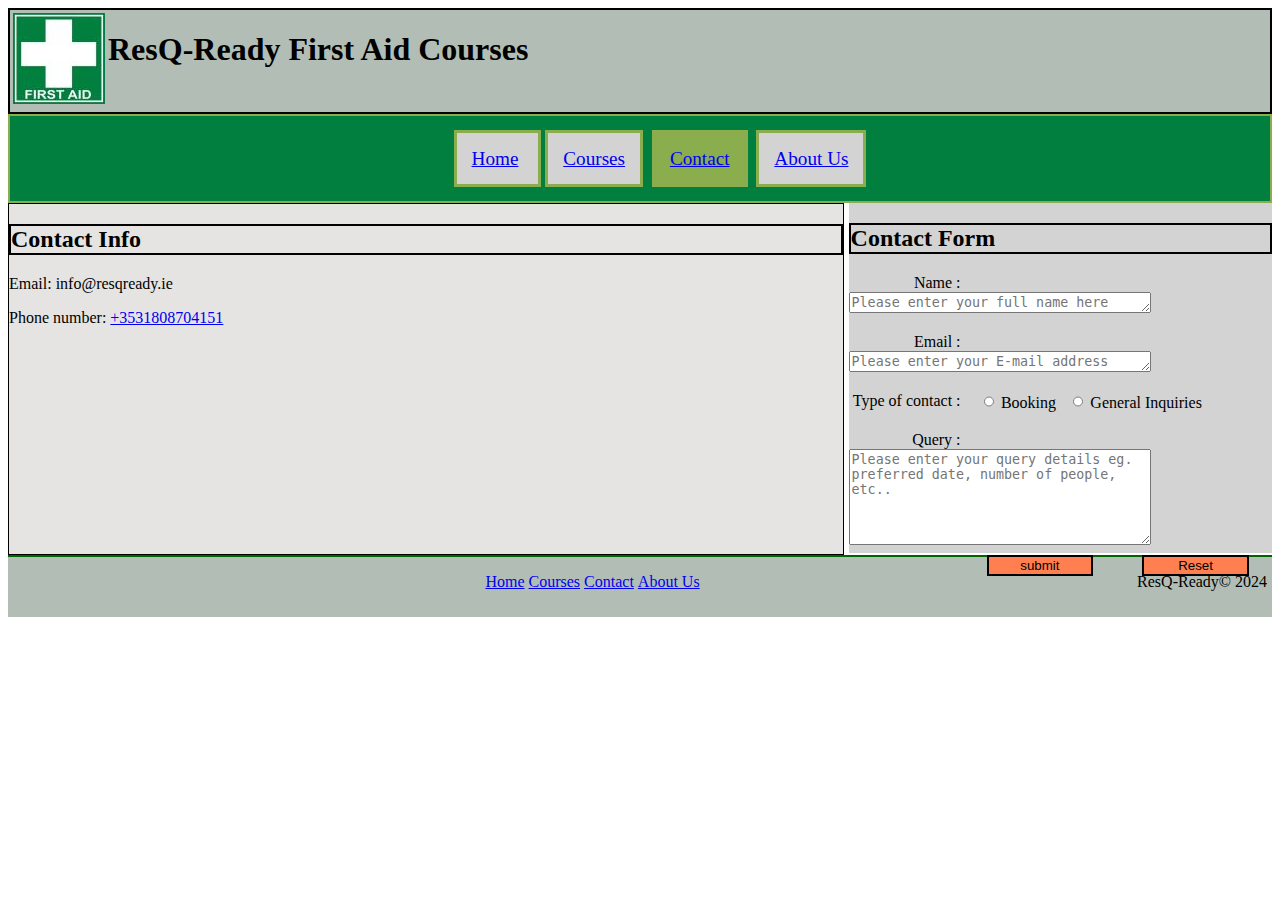
==== contact.html @ 6f9a5219 "Added contact form buttons" ====
<!DOCTYPE html>
<html lang="en">
    
    <!--  -->
    <head>
        <meta charset="UTF-8">
        <meta name="viewport" content="width=device-width, initail-scale=1.0">
        <meta http-equiv="X-UA-Compatible" content="ie=edge">
        <meta name="description" content="">
        <meta name="keywords" content="">
        <title> ResQ-Ready Con </title>
        <link rel="icon" href="images/favicon.jpg" type="image/gif" sizes="16x16">
        <link rel="stylesheet" href="styles/styles.css">
        

        <style>
            aside
            {
                height: 350px;
                width: 33.5%;
                float: right;
                background-color: #d3d3d3;
                
                
            }
            main{
                width: 66%;
                height: 350px;
                float:left;
                border-right: 1% solid #000000;
            }
        </style>
    </head>

    <body>

        <header>
            <img src="images/firstaidlogo.jpg" alt="logo" class="logo"   >
            <h1>ResQ-Ready First Aid Courses</h1>          
        </header>
        <nav>
            <ul> 
                <li> <a href="index.html">Home</a> </li>
                <li> <a href="courses.html">Courses</a></li>
                <li id="active"> <a href="contact.html">Contact</a></li>
                <li > <a href="info.html">About Us</a></li>
                
            </ul>

        </nav>    
        <main id="content"><!-- Main section ofcontent on page--> 
            <h2>
                Contact Info
            </h2>
            
            <p>
                Email:    info@resqready.ie <!--Not a real email address-->
            </p>
            <p>
                Phone number: <a href="https://www.randomphonenumbergenerator.com/ireland/">+3531808704151</a> <!--Random phone number -->
            </p>
        </main>
        <aside>
            <h2>    
                Contact Form
            </h2>
           <p>
                <label for="name">Name : </label>
                <textarea cols="35" rows="1" id="nameBox" name="name" placeholder="Please enter your full name here"></textarea>
           </p>
           <p>
                <label for="Email">Email : </label>
                <textarea cols="35" rows="1" id="EmailBox" name="Email" placeholder="Please enter your E-mail address"></textarea>
           </p>
           <p>
                <label for="contactType">Type of contact : </label>
                <input type="radio" class ="contactType" name="contactType" value="Booking"> Booking
                <input type="radio" class ="contactType" name="contactType" value="General"> General Inquiries
           </p>
           <p>
                <label for="message">Query : </label>
                <textarea cols="35" rows="6" id="messageBox" name="message" placeholder="Please enter your query details eg. preferred date, number of people, etc.."></textarea>
                <input type="submit" name="submit" id="button" value="submit">
                <input type="reset" name="reset" id="reset">
           </p>
        </aside>
        

        <footer><!-- Footer -->
           
            <p>
                 ResQ-Ready&copy; 2024
            </p>
            <ul>
                <li><a href="index.html">Home</a></li>
                <li><a href="courses.html">Courses</a></li>
                <li> <a href="contact.html">Contact</a></li>
                <li><a href="info.html">About Us</a></li>
           </ul>
            
            
            
        </footer>
    </body>

</html>
---- styles/styles.css ----
main
{
    
    background-color: #E5E4E2;
    border: 1px solid #000000 ;
}
.logo{
    float: left;
    padding: 3px;
}
header{
    border: 2px solid black;
    background-color: #b2beb5;
    height: 97px;
    padding-bottom: 5px;
}
nav{
    background-color: rgb(0, 127, 63);
    height: 60px;
    padding: 1%;
    border: 2px solid rgb(138,173,78);
    text-decoration:none;
    
    
}
nav ul
{
    text-align: center;
    font-size: 1.2em;
    
}

nav ul li
{
    list-style-type: none;
    background-color: #d3d3d3;
    display: inline;
    border: 3px solid rgb(138,173,78);
    padding: 15px;
    margin: 2px;   
    
}
#active{
    background-color: rgb(138, 173, 78);
}
h2{
    border: 2px solid black;
}
footer{
    clear: both;
    border-top: 2px solid darkgreen;
    background-color: #b2beb5;
    height: 60px;
}
footer p{
    float: right;
    padding-right: 5px;
}
footer ul{
    text-align: center;
}
footer ul li{
    display: inline;
}
table{
    width: 80%;
    border: 1px solid black;
    border-collapse: collapse;
    font-size: x-large;
    text-align: center;
    vertical-align: middle;
    padding: 2px;
    margin-top: 35px;
    margin-bottom: 35px;
    margin-left: 10%;
}
table caption{
    border: 2px solid black;
}
th,td{
    border: 1px solid black;
    text-align: left;
    padding: 6px;
}
thead th{
    width: 20%;
}
label{
    float: left;
    width: 112px;
    padding-right: 10px;
    text-align: right;
}
input{
    margin-left: 1em;
    margin-bottom: .5em;
    width: 220px;
}
#button,#reset{
    margin-top: .5em;
    width: 8em;
    background-color: coral;
    border: 2px solid black;
}
input[type = checkbox]{
    width: 15px;
}
#button{
    margin-left: 138px;
}
#reset{
    margin-left: 45px;
}
input[type= radio]{
    width: 10px;
}
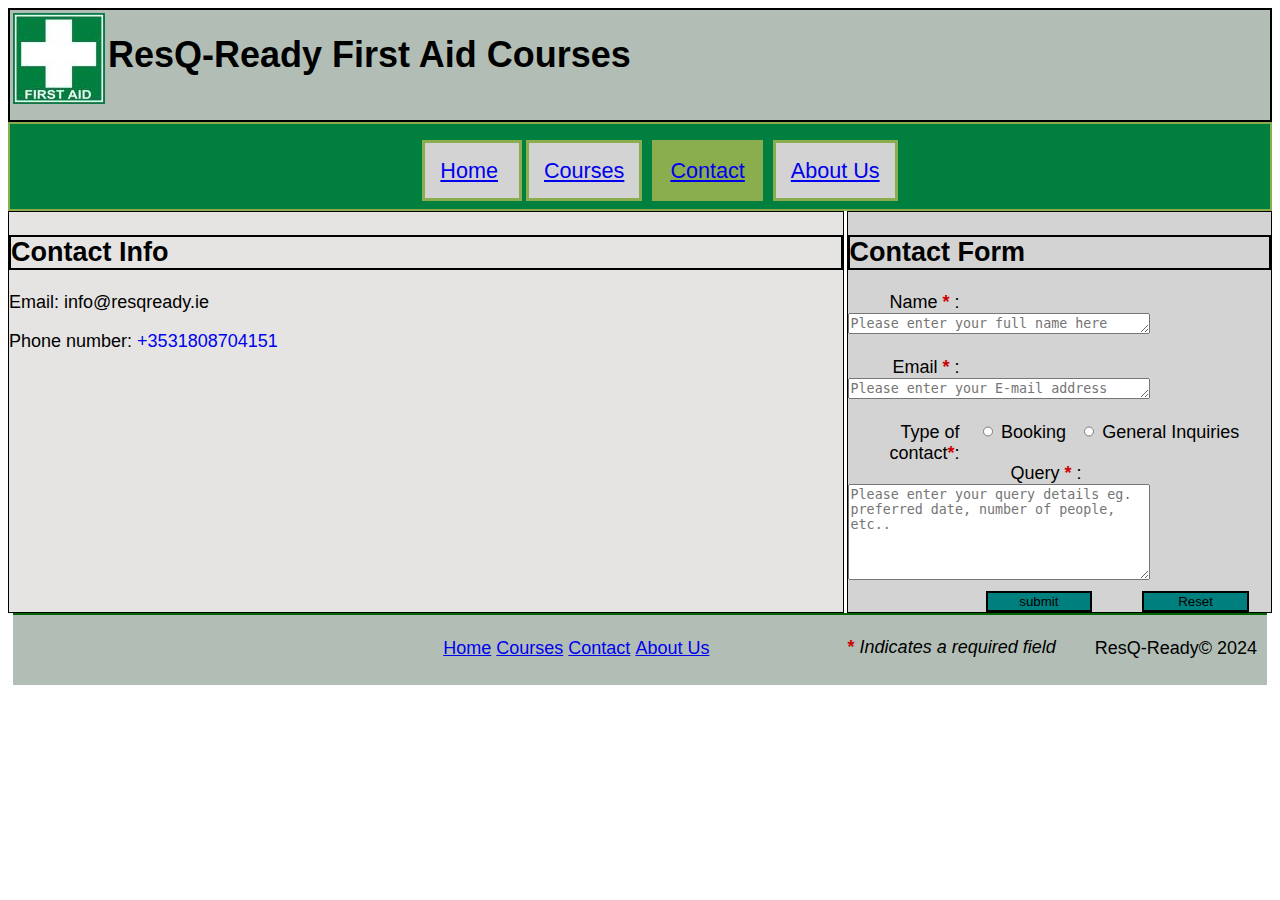
==== commit b7a352b3: "Changed a number of things" ====
--- a/contact.html
+++ b/contact.html
@@ -8,24 +8,25 @@
         <meta http-equiv="X-UA-Compatible" content="ie=edge">
         <meta name="description" content="">
         <meta name="keywords" content="">
-        <title> ResQ-Ready Con </title>
+        <title> ResQ-Ready Contact </title>
         <link rel="icon" href="images/favicon.jpg" type="image/gif" sizes="16x16">
         <link rel="stylesheet" href="styles/styles.css">
+        
         
 
         <style>
             aside
             {
-                height: 350px;
+                height: 400px;
                 width: 33.5%;
                 float: right;
                 background-color: #d3d3d3;
-                
+                border: 1px solid #000000;
                 
             }
             main{
                 width: 66%;
-                height: 350px;
+                height: 400px;
                 float:left;
                 border-right: 1% solid #000000;
             }
@@ -57,32 +58,41 @@
                 Email:    info@resqready.ie <!--Not a real email address-->
             </p>
             <p>
-                Phone number: <a href="https://www.randomphonenumbergenerator.com/ireland/">+3531808704151</a> <!--Random phone number -->
+                Phone number: <a href="https://www.randomphonenumbergenerator.com/ireland/" style="text-decoration: none ;">+3531808704151</a> <!--Random phone number -->
             </p>
         </main>
         <aside>
             <h2>    
                 Contact Form
             </h2>
-           <p>
-                <label for="name">Name : </label>
-                <textarea cols="35" rows="1" id="nameBox" name="name" placeholder="Please enter your full name here"></textarea>
-           </p>
-           <p>
-                <label for="Email">Email : </label>
-                <textarea cols="35" rows="1" id="EmailBox" name="Email" placeholder="Please enter your E-mail address"></textarea>
-           </p>
-           <p>
-                <label for="contactType">Type of contact : </label>
-                <input type="radio" class ="contactType" name="contactType" value="Booking"> Booking
-                <input type="radio" class ="contactType" name="contactType" value="General"> General Inquiries
-           </p>
-           <p>
-                <label for="message">Query : </label>
-                <textarea cols="35" rows="6" id="messageBox" name="message" placeholder="Please enter your query details eg. preferred date, number of people, etc.."></textarea>
-                <input type="submit" name="submit" id="button" value="submit">
-                <input type="reset" name="reset" id="reset">
-           </p>
+            <form action="http://foo.com" method="get">
+                <p>
+                        <label for="name" >Name <span class="required">*</span> : </label>
+                        
+                        <textarea cols="35" rows="1" id="nameBox" name="name" placeholder="Please enter your full name here"></textarea><br>
+                        
+
+                </p>
+                <p>
+                        <label for="Email">Email <span class="required">*</span> : </label>
+                        
+                        <textarea cols="35" rows="1" id="EmailBox" name="Email" placeholder="Please enter your E-mail address"></textarea><br>
+                        
+                </p>
+                <p>
+                        <label for="contactType">Type of contact<span class="required">*</span>: </label>
+                        <input type="radio" class ="contactType" name="contactType" value="Booking"> Booking
+                        <input type="radio" class ="contactType" name="contactType" value="General"> General Inquiries
+                        <br>
+                </p>
+                <p>
+                        <label for="message">Query <span class="required">*</span> : </label>
+                        <textarea cols="35" rows="6" id="messageBox" name="message" placeholder="Please enter your query details eg. preferred date, number of people, etc.."></textarea><br>
+                        <input type="submit" name="submit" id="button" value="submit">
+                        <input type="reset" name="reset" id="reset">
+                </p>
+                <p><span class="required">*</span> <em>Indicates a required field</em></p>
+            </form>
         </aside>
         
 
--- a/styles/styles.css
+++ b/styles/styles.css
@@ -1,8 +1,13 @@
+body{
+    font-family: Arial, Helvetica, sans-serif;
+    font-size: large;
+}
 main
 {
     
     background-color: #E5E4E2;
     border: 1px solid #000000 ;
+
 }
 .logo{
     float: left;
@@ -11,7 +16,7 @@
 header{
     border: 2px solid black;
     background-color: #b2beb5;
-    height: 97px;
+    height: 105px;
     padding-bottom: 5px;
 }
 nav{
@@ -48,6 +53,8 @@
 }
 footer{
     clear: both;
+    padding:  5px;
+    margin: 5px;
     border-top: 2px solid darkgreen;
     background-color: #b2beb5;
     height: 60px;
@@ -99,7 +106,7 @@
 #button,#reset{
     margin-top: .5em;
     width: 8em;
-    background-color: coral;
+    background-color: #007F7F;
     border: 2px solid black;
 }
 input[type = checkbox]{
@@ -113,4 +120,14 @@
 }
 input[type= radio]{
     width: 10px;
+}
+.required{
+    font-weight: bold;
+    color: rgb(204, 4, 4);
+}
+.col_detail{
+    column-count:2;
+    column-rule: 2px solid rgb(0, 127, 63);
+    column-gap: 50px;
+    padding: 2px;
 }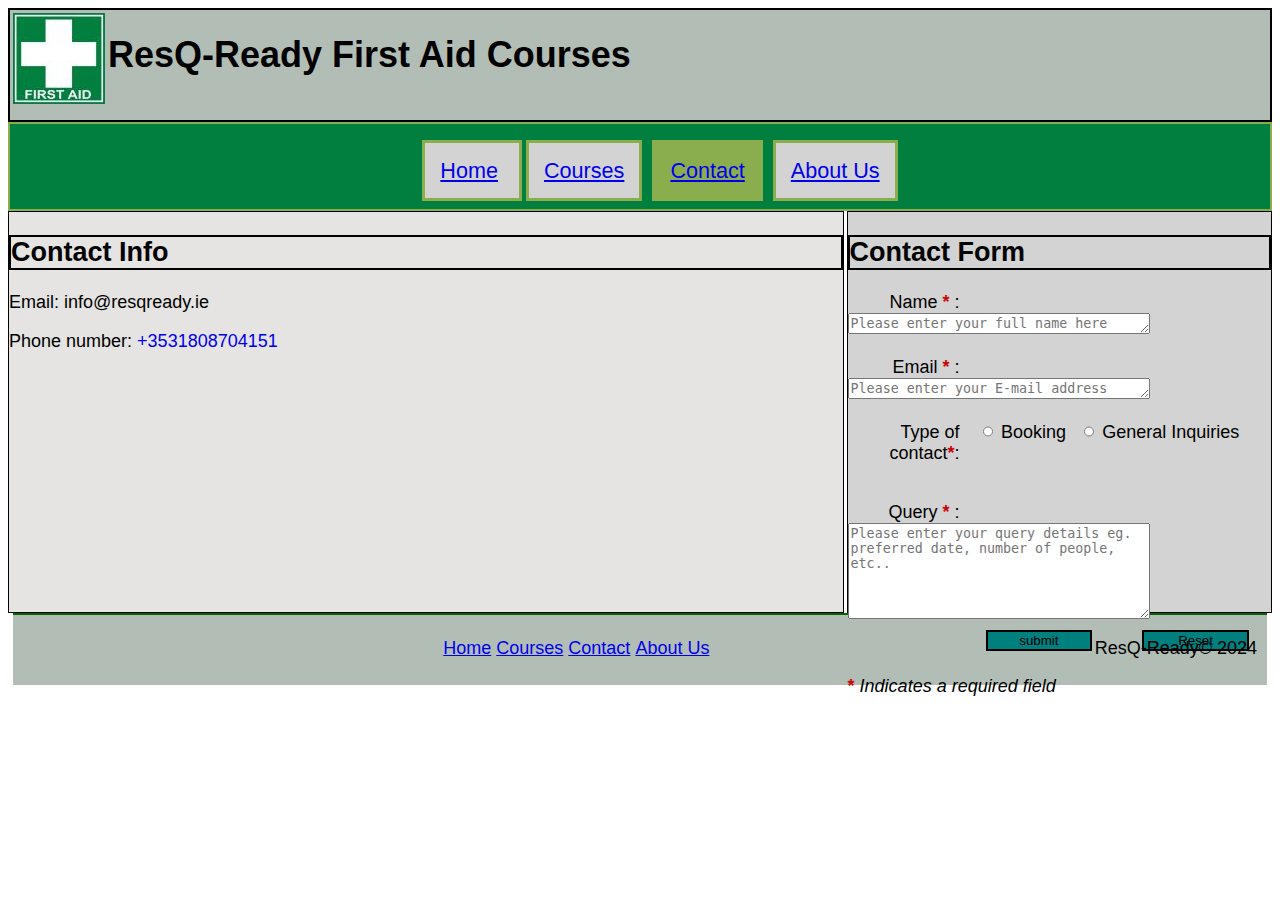
==== commit 0ee5d5db: "fixed form layout" ====
--- a/contact.html
+++ b/contact.html
@@ -67,29 +67,29 @@
             </h2>
             <form action="http://foo.com" method="get">
                 <p>
-                        <label for="name" >Name <span class="required">*</span> : </label>
+                  <label for="name" >Name <span class="required">*</span> : </label>
                         
-                        <textarea cols="35" rows="1" id="nameBox" name="name" placeholder="Please enter your full name here"></textarea><br>
+                    <textarea cols="35" rows="1" id="nameBox" name="name" placeholder="Please enter your full name here"></textarea><br>
                         
 
                 </p>
                 <p>
-                        <label for="Email">Email <span class="required">*</span> : </label>
-                        
-                        <textarea cols="35" rows="1" id="EmailBox" name="Email" placeholder="Please enter your E-mail address"></textarea><br>
+                    <label for="Email">Email <span class="required">*</span> : </label>
+                    
+                    <textarea cols="35" rows="1" id="EmailBox" name="Email" placeholder="Please enter your E-mail address"></textarea><br>
                         
                 </p>
                 <p>
-                        <label for="contactType">Type of contact<span class="required">*</span>: </label>
-                        <input type="radio" class ="contactType" name="contactType" value="Booking"> Booking
-                        <input type="radio" class ="contactType" name="contactType" value="General"> General Inquiries
-                        <br>
+                    <label for="contactType">Type of contact<span class="required">*</span>: </label>
+                    <input type="radio" class ="contactType" name="contactType" value="Booking"> Booking
+                    <input type="radio" class ="contactType" name="contactType" value="General"> General Inquiries
+                    <p> </p><br>
                 </p>
                 <p>
-                        <label for="message">Query <span class="required">*</span> : </label>
-                        <textarea cols="35" rows="6" id="messageBox" name="message" placeholder="Please enter your query details eg. preferred date, number of people, etc.."></textarea><br>
-                        <input type="submit" name="submit" id="button" value="submit">
-                        <input type="reset" name="reset" id="reset">
+                    <label for="message">Query <span class="required">*</span> : </label>
+                    <textarea cols="35" rows="6" id="messageBox" name="message" placeholder="Please enter your query details eg. preferred date, number of people, etc.."></textarea><br>
+                    <input type="submit" name="submit" id="button" value="submit">
+                    <input type="reset" name="reset" id="reset">
                 </p>
                 <p><span class="required">*</span> <em>Indicates a required field</em></p>
             </form>
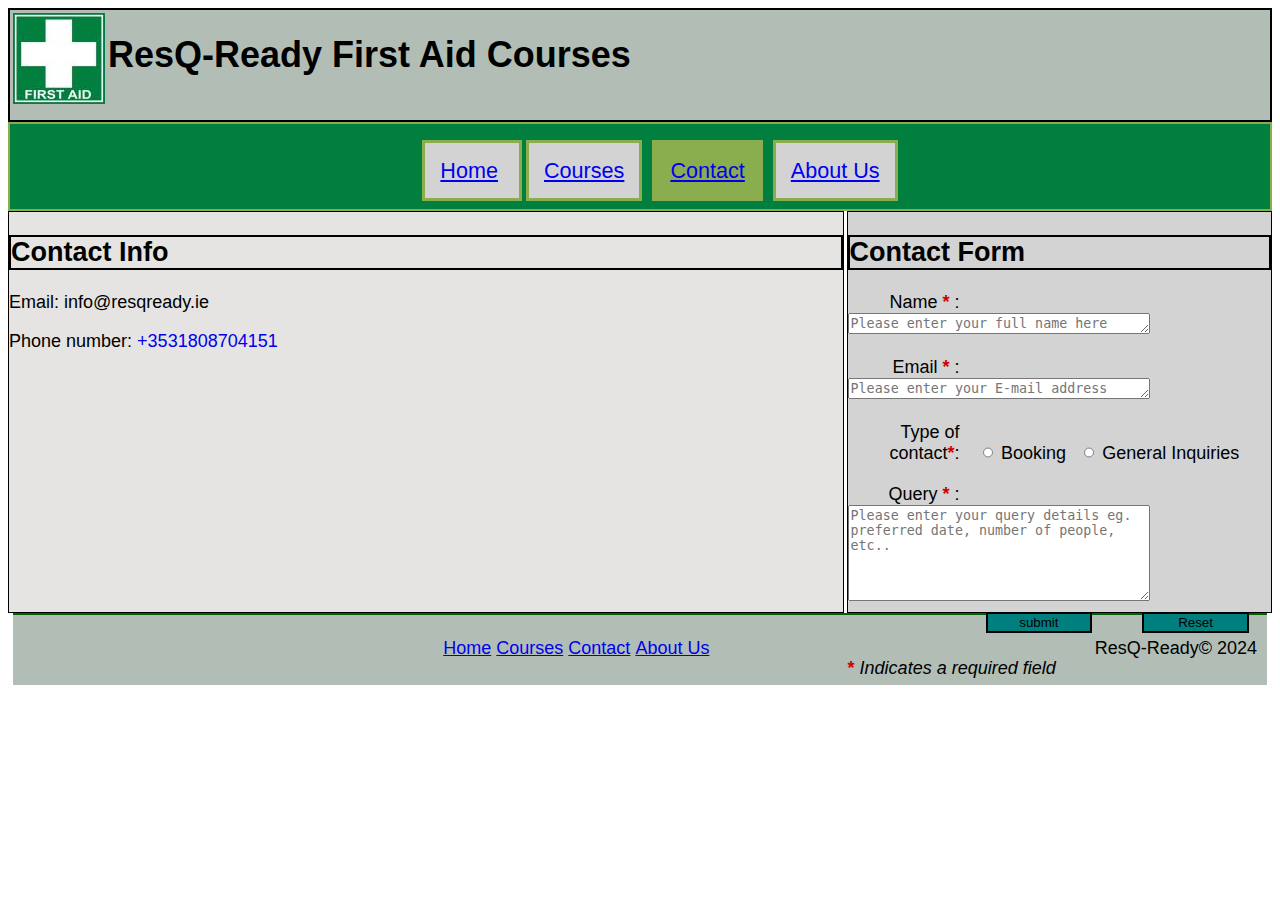
==== commit 02944e50: "fixed form layout" ====
--- a/contact.html
+++ b/contact.html
@@ -80,10 +80,10 @@
                         
                 </p>
                 <p>
-                    <label for="contactType">Type of contact<span class="required">*</span>: </label>
+                    <label for="contactType">Type of contact<span class="required">*</span>: </label> <br>
                     <input type="radio" class ="contactType" name="contactType" value="Booking"> Booking
-                    <input type="radio" class ="contactType" name="contactType" value="General"> General Inquiries
-                    <p> </p><br>
+                    <input type="radio" class ="contactType" name="contactType" value="General"> General Inquiries 
+                    
                 </p>
                 <p>
                     <label for="message">Query <span class="required">*</span> : </label>
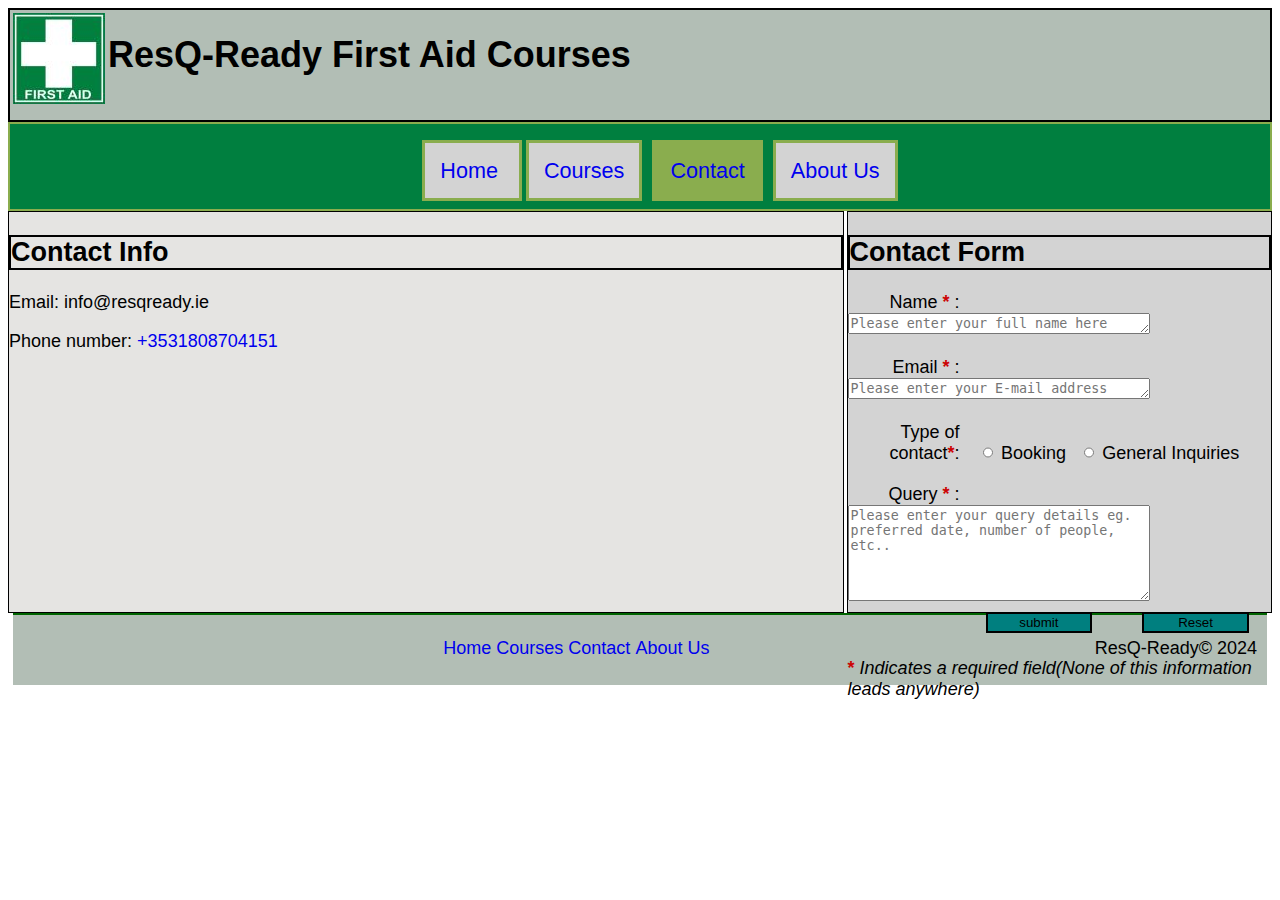
==== commit ec5630b8: "Update contact.html" ====
--- a/contact.html
+++ b/contact.html
@@ -91,7 +91,7 @@
                     <input type="submit" name="submit" id="button" value="submit">
                     <input type="reset" name="reset" id="reset">
                 </p>
-                <p><span class="required">*</span> <em>Indicates a required field</em></p>
+                <p><span class="required">*</span> <em>Indicates a required field(None of this information leads anywhere)</em></p>
             </form>
         </aside>
         
@@ -116,4 +116,4 @@
 </html>
 
 
-        +        
--- a/styles/styles.css
+++ b/styles/styles.css
@@ -44,7 +44,12 @@
     padding: 15px;
     margin: 2px;   
     
+    
 }
+ul li a{
+    text-decoration: none;
+}
+
 #active{
     background-color: rgb(138, 173, 78);
 }
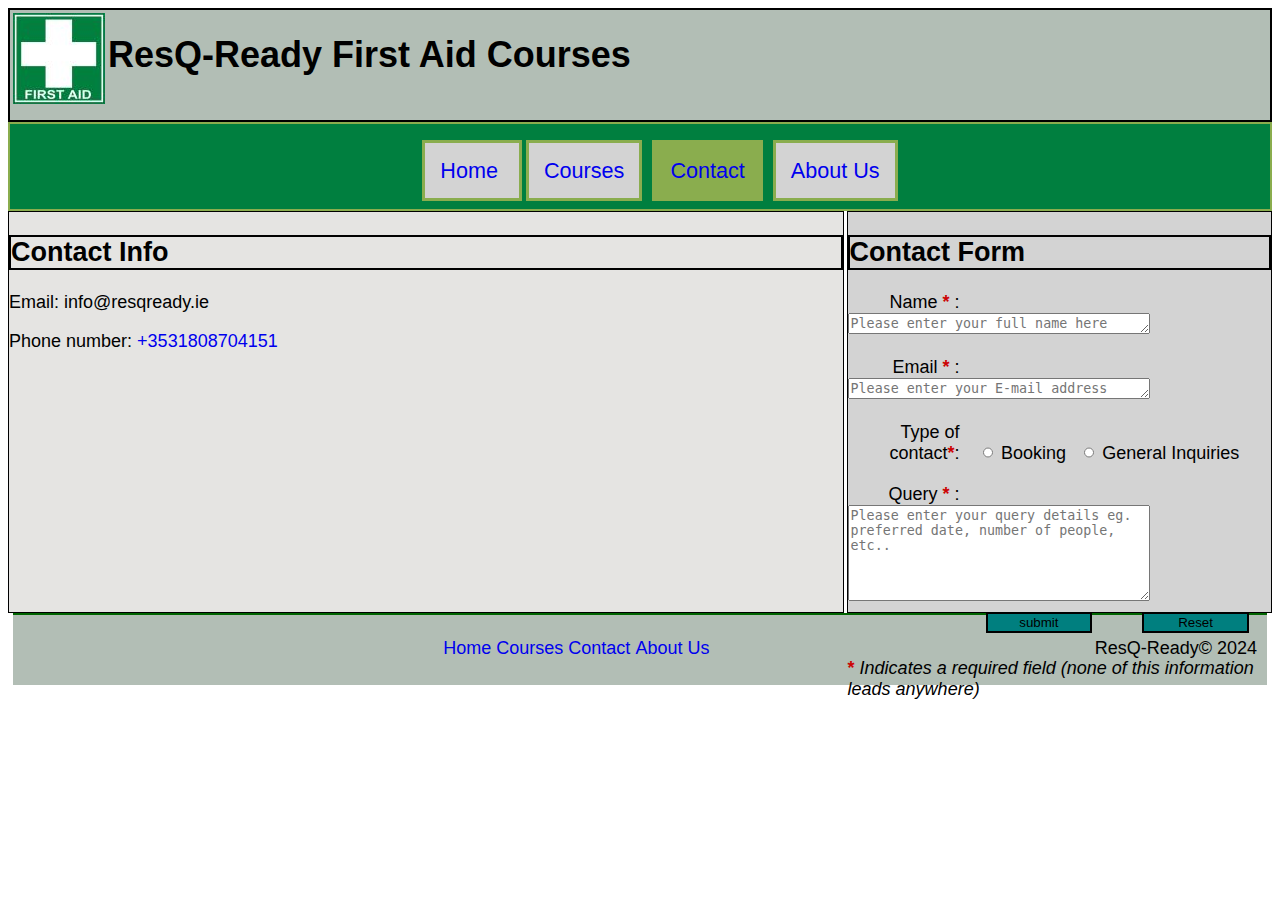
==== commit d89f6281: "changed after validator" ====
--- a/contact.html
+++ b/contact.html
@@ -91,7 +91,7 @@
                     <input type="submit" name="submit" id="button" value="submit">
                     <input type="reset" name="reset" id="reset">
                 </p>
-                <p><span class="required">*</span> <em>Indicates a required field(None of this information leads anywhere)</em></p>
+                <p><span class="required">*</span> <em>Indicates a required field (none of this information leads anywhere)</em></p>
             </form>
         </aside>
         
@@ -116,4 +116,4 @@
 </html>
 
 
-        
+        --- a/styles/styles.css
+++ b/styles/styles.css
@@ -49,7 +49,6 @@
 ul li a{
     text-decoration: none;
 }
-
 #active{
     background-color: rgb(138, 173, 78);
 }
